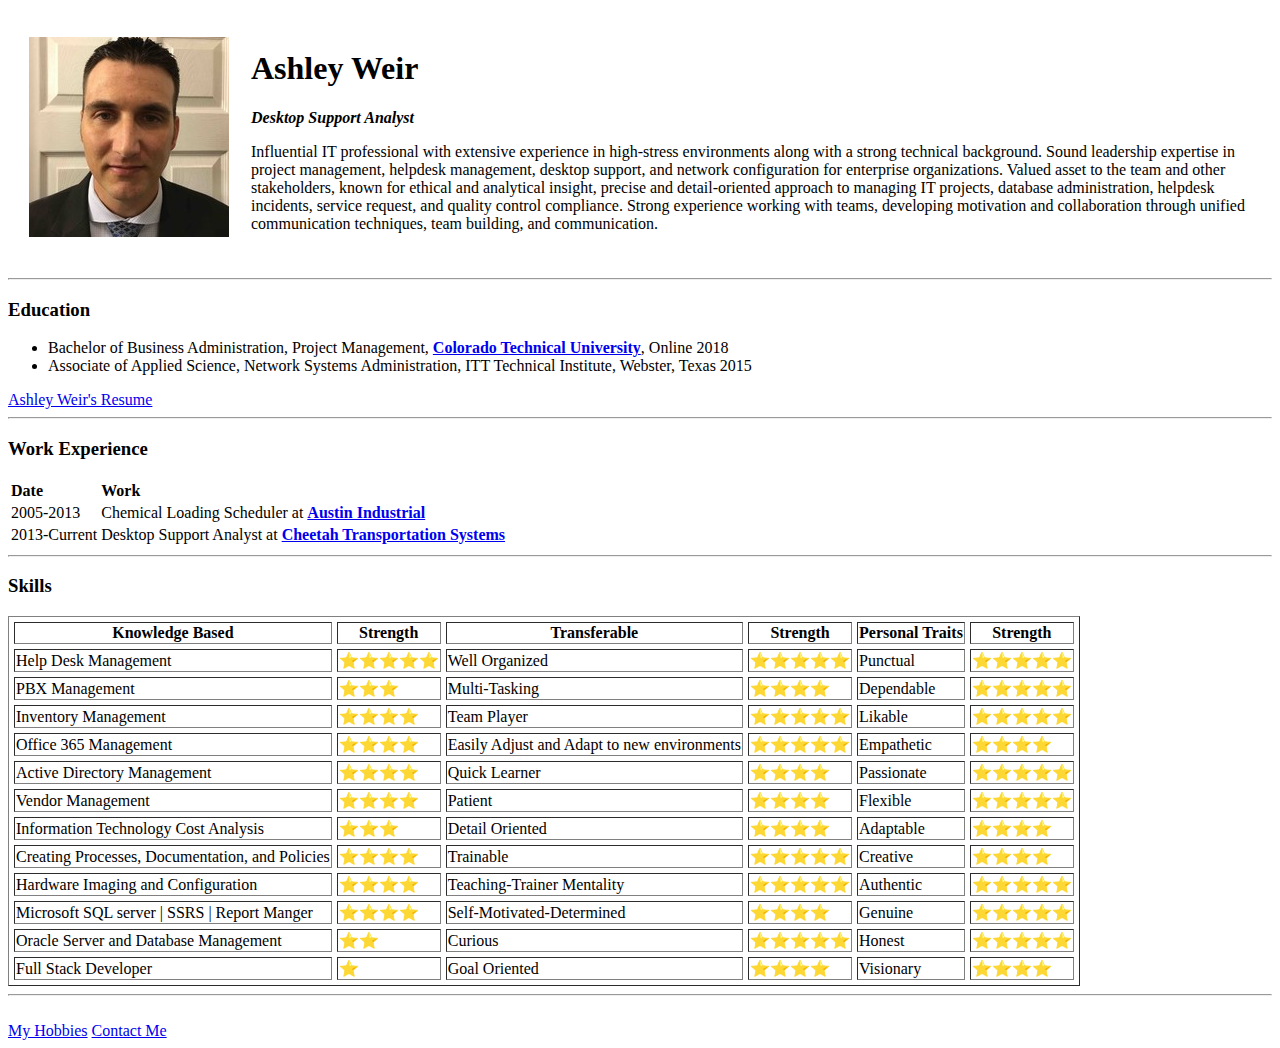
==== index.html @ 73aa7be9 "Added initial cv websites files" ====
<!DOCTYPE html>
<!--The line tells the browser what version of HTML we are using.-->
<html lang="en" dir="ltr">
<!-- This line tells the browser that everything within the HTML opening and closing tag is HTML code. That code consist of a HEAD and A Body. The Head is the part of the HTML file that holds info about the webpage and tells the browser how to handle the page. -->

<head>
  <meta charset="utf-8"> <!-- The meta elements give extra meta data or associated data to the browser (Other meta elements you will see on websites: description, keywords, author, viewpoint)-->
  <title>Ashley's Personal Site</title>
</head>

<body>
  <table cellspacing="20">
    <tr>
      <td><img src="images/ashley.jpg" alt="ashley profile picture"></td>
      <td>
        <h1>Ashley Weir</h1>
        <p><strong><em>Desktop Support Analyst</em></strong></p>
        <p>Influential IT professional with extensive experience in high-stress environments along with a strong technical background. Sound leadership expertise in project management, helpdesk management, desktop support, and network configuration
          for
          enterprise organizations. Valued asset to the team and other stakeholders, known for ethical and analytical insight, precise and detail-oriented approach to managing IT projects, database administration,
          helpdesk incidents, service request, and quality control compliance. Strong experience working with teams, developing motivation and collaboration through unified communication techniques, team building, and communication.</p>
      </td>
    </tr>
  </table>
  <hr>
  <h3>Education</h3>
  <ul>
    <li>Bachelor of Business Administration, Project Management, <strong><a
          href="https://education.coloradotechonline.com/online/degrees/home?code=6045&siteid=Gemini+Brand2_-_Denver+Brand_-_CTUOnline_-_Broad+ctuonline+Broad+c|b048e563-c716-4770-b76e-2ba9e8842717&kenshoo_ida=Brand_CTU&dclid=CjgKEAjwpsLkBRDo3brQ7fzS3BASJAD6qnBj92y8rn3VoTcneonXFyK7wi8BXH9M82EB3b8OGRndJvD_BwE">Colorado
          Technical University</a></strong>, Online 2018</li>
    <li>Associate of Applied Science, Network Systems Administration, ITT Technical Institute, Webster, Texas 2015
    </li>
  </ul>
  <stront><a href="documents/ashleyweirresume.docx">Ashley Weir's Resume</a></stront>
  <hr>
  <h3>Work Experience</h3>
  <table>
    <thead>
      <tr>
        <td><strong>Date</strong></td>
        <td><strong>Work</strong></td>
      </tr>
    </thead>
    <tbody>
      <tr>
        <td>2005-2013</td>
        <td>Chemical Loading Scheduler at <strong><a href="http://www.austin-ind.com/">Austin Industrial</a></strong></td>
      </tr>
      <tr>
        <td>2013-Current</td>
        <td>Desktop Support Analyst at <strong><a href="https://cheetahtrucking.com/">Cheetah Transportation Systems</a></strong></td>
      </tr>
    </tbody>
  </table>
  <hr>
  <h3>Skills</h3>
  <table border="1" cellspacing="5">
    <thead>
      <tr>
        <th><strong>Knowledge Based</strong></th>
        <th><strong>Strength</strong></th>
        <th><strong>Transferable</strong></th>
        <th><strong>Strength</strong></th>
        <th><strong>Personal Traits</strong></th>
        <th><strong>Strength</strong></th>
      </tr>

    </thead>
    <tbody>
      <tr>
        <td>Help Desk Management</td>
        <td>⭐️⭐️⭐️⭐️⭐️</td>
        <td>Well Organized</td>
        <td>⭐️⭐️⭐️⭐️⭐️</td>
        <td>Punctual</td>
        <td>⭐️⭐️⭐️⭐️⭐️</td>
    </tr>
      <tr>
        <td>PBX Management</td>
        <td>⭐️⭐️⭐️</td>
        <td>Multi-Tasking</td>
        <td>⭐️⭐️⭐️⭐️</td>
        <td>Dependable</td>
        <td>⭐️⭐️⭐️⭐️⭐️</td>
      </tr>
      <tr>
        <td>Inventory Management</td>
        <td>⭐️⭐️⭐️⭐️</td>
        <td>Team Player</td>
        <td>⭐️⭐️⭐️⭐️⭐️</td>
        <td>Likable</td>
        <td>⭐️⭐️⭐️⭐️⭐️</td>
      </tr>
      <tr>
        <td>Office 365 Management</td>
        <td>⭐️⭐️⭐️⭐️</td>
        <td>Easily Adjust and Adapt to new environments</td>
        <td>⭐️⭐️⭐️⭐️⭐️</td>
        <td>Empathetic</td>
        <td>⭐️⭐️⭐️⭐️</td>
      </tr>
      <tr>
        <td>Active Directory Management</td>
        <td>⭐️⭐️⭐️⭐️</td>
        <td>Quick Learner</td>
        <td>⭐️⭐️⭐️⭐️</td>
        <td>Passionate</td>
        <td>⭐️⭐️⭐️⭐️⭐️</td>
      </tr>
      <tr>
        <td>Vendor Management</td>
        <td>⭐️⭐️⭐️⭐️</td>
        <td>Patient</td>
        <td>⭐️⭐️⭐️⭐️</td>
        <td>Flexible</td>
        <td>⭐️⭐️⭐️⭐️⭐️</td>
      </tr>
      <tr>
        <td>Information Technology Cost Analysis</td>
        <td>⭐️⭐️⭐️</td>
        <td>Detail Oriented</td>
        <td>⭐️⭐️⭐️⭐️</td>
        <td>Adaptable</td>
        <td>⭐️⭐️⭐️⭐️</td>
      </tr>
      <tr>
        <td>Creating Processes, Documentation, and Policies</td>
        <td>⭐️⭐️⭐️⭐️</td>
        <td>Trainable</td>
        <td>⭐️⭐️⭐️⭐️⭐️</td>
        <td>Creative</td>
        <td>⭐️⭐️⭐️⭐️</td>
      </tr>
      <tr>
        <td>Hardware Imaging and Configuration</td>
        <td>⭐️⭐️⭐️⭐️</td>
        <td>Teaching-Trainer Mentality</td>
        <td>⭐️⭐️⭐️⭐️⭐️</td>
        <td>Authentic</td>
        <td>⭐️⭐️⭐️⭐️⭐️</td>
      </tr>
      <tr>
        <td>Microsoft SQL server | SSRS | Report Manger</td>
        <td>⭐️⭐️⭐️⭐️</td>
        <td>Self-Motivated-Determined</td>
        <td>⭐️⭐️⭐️⭐️</td>
        <td>Genuine</td>
        <td>⭐️⭐️⭐️⭐️⭐️</td>
      </tr>
      <tr>
        <td>Oracle Server and Database Management</td>
        <td>⭐️⭐️</td>
        <td>Curious</td>
        <td>⭐️⭐️⭐️⭐️⭐️</td>
        <td>Honest</td>
        <td>⭐️⭐️⭐️⭐️⭐️</td>
      </tr>
      <tr>
        <td>Full Stack Developer</td>
        <td>⭐️</td>
        <td>Goal Oriented</td>
        <td>⭐️⭐️⭐️⭐️</td>
        <td>Visionary</td>
        <td>⭐️⭐️⭐️⭐️</td>
      </tr>

    </tbody>
  </table>
  <hr>
  <br>
  <a href="hobbies.html">My Hobbies</a>
  <a href="contact-me.html">Contact Me</a>
</body>

</html>
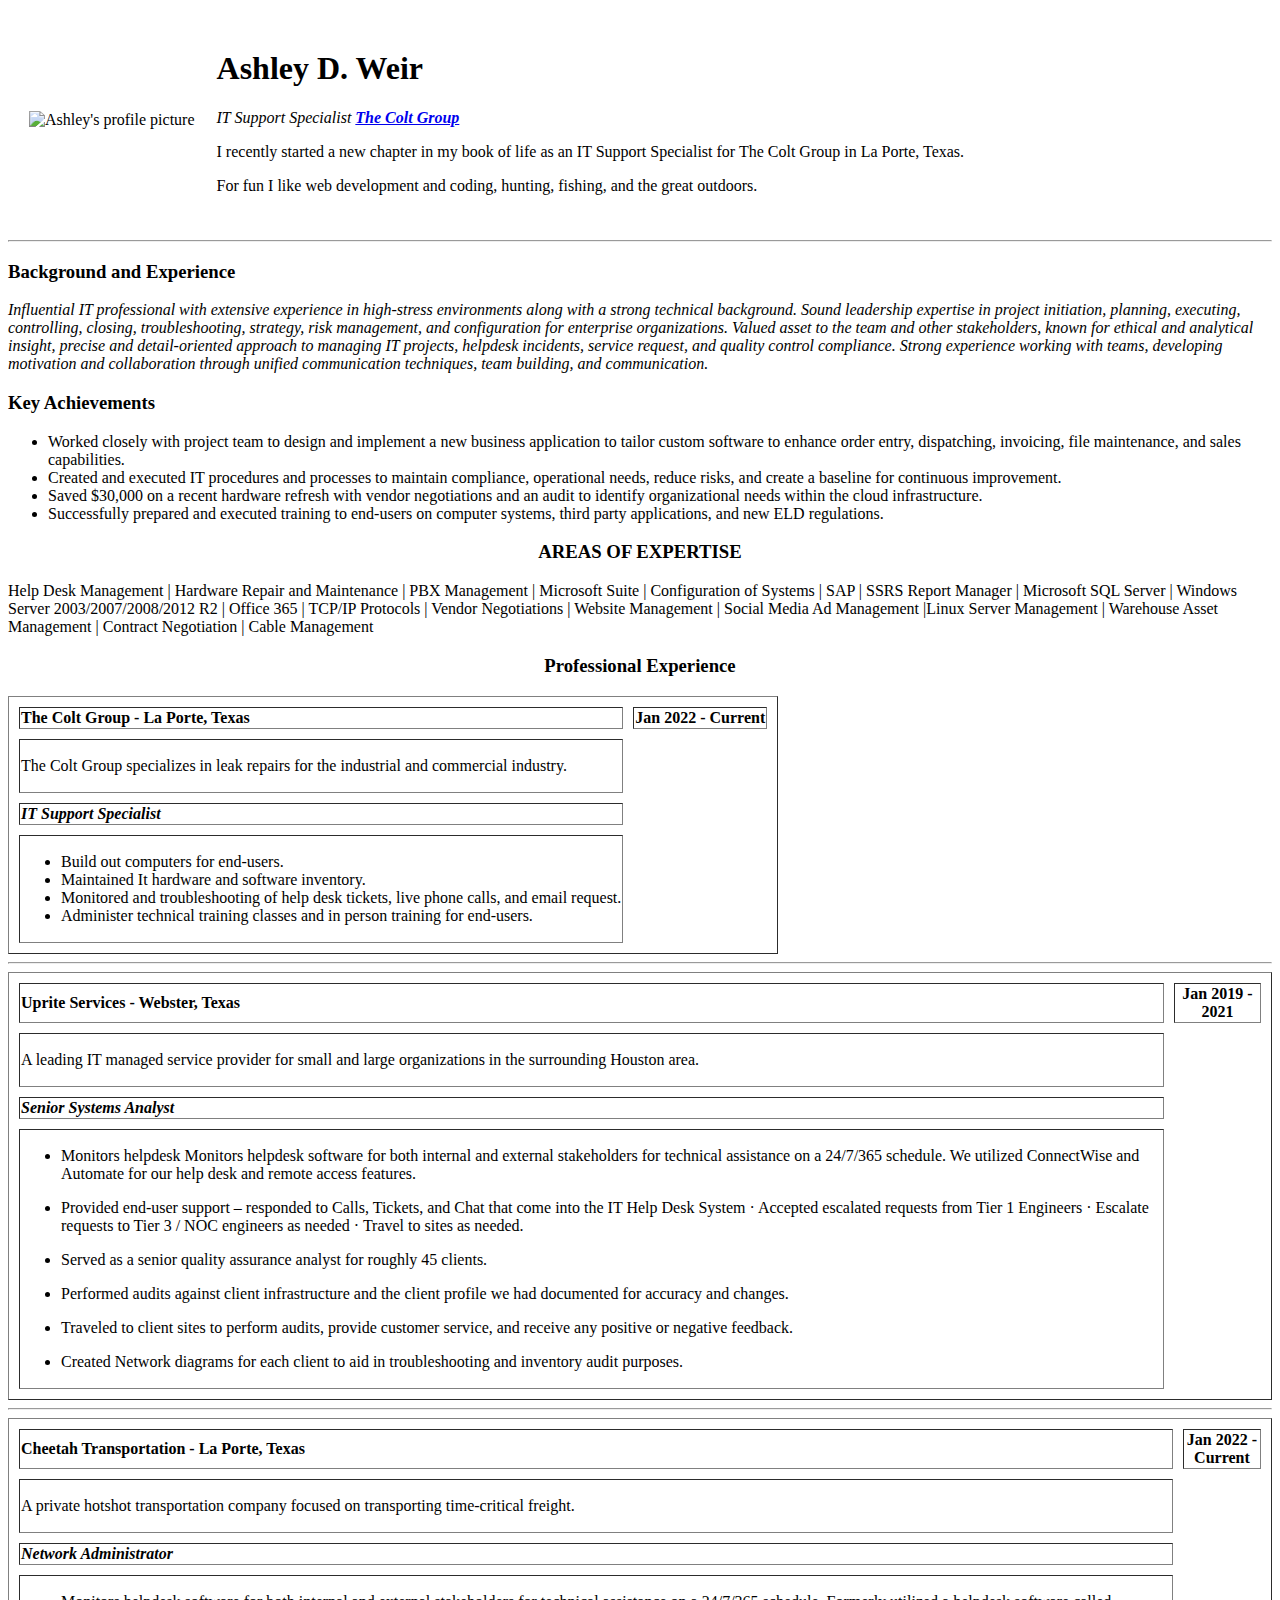
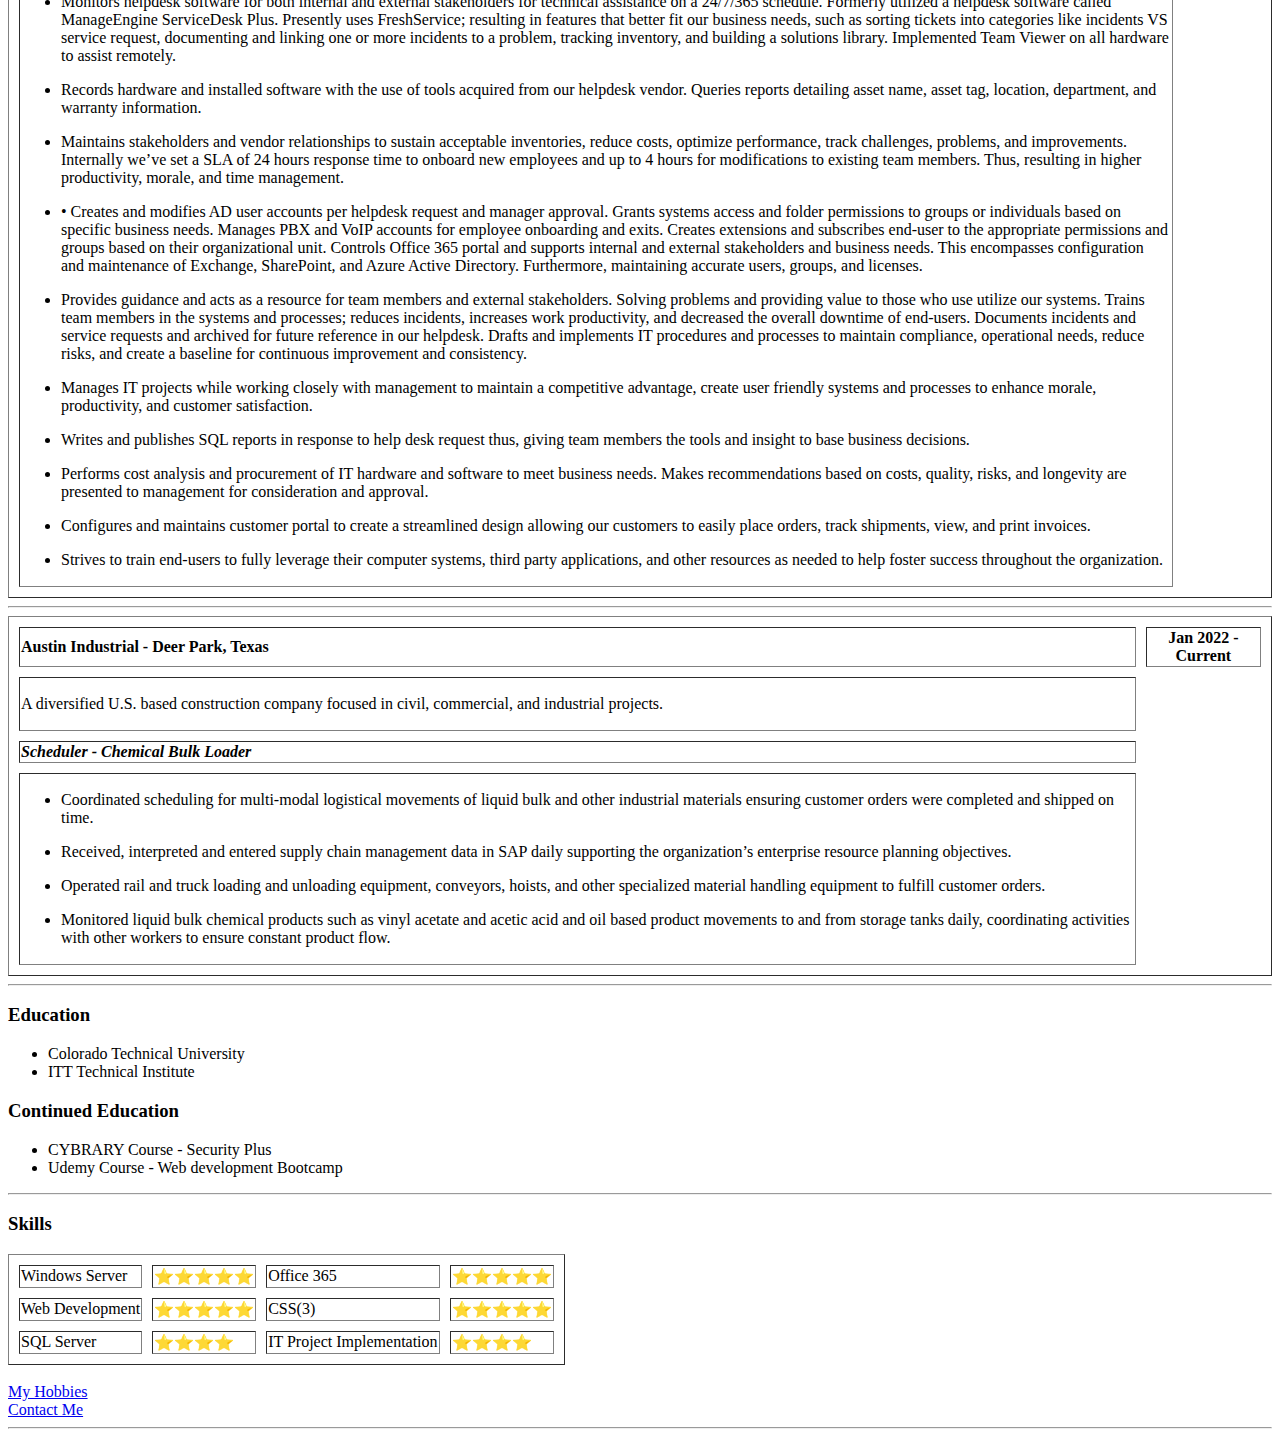
==== commit a487ad7f: "Update index.html" ====
--- a/index.html
+++ b/index.html
@@ -1,175 +1,322 @@
 <!DOCTYPE html>
-<!--The line tells the browser what version of HTML we are using.-->
 <html lang="en" dir="ltr">
-<!-- This line tells the browser that everything within the HTML opening and closing tag is HTML code. That code consist of a HEAD and A Body. The Head is the part of the HTML file that holds info about the webpage and tells the browser how to handle the page. -->
 
 <head>
-  <meta charset="utf-8"> <!-- The meta elements give extra meta data or associated data to the browser (Other meta elements you will see on websites: description, keywords, author, viewpoint)-->
-  <title>Ashley's Personal Site</title>
+  <meta charset="utf-8">
+  <title>✞Ashley D. Weir - Personal Site</title>
+  <link rel="stylesheet" href="css/styles.css">
+
 </head>
 
 <body>
   <table cellspacing="20">
     <tr>
-      <td><img src="images/ashley.jpg" alt="ashley profile picture"></td>
+      <td><img src="images/ashley weir-modified.png" alt="Ashley's profile picture" width="250" height="250"></td>
       <td>
-        <h1>Ashley Weir</h1>
-        <p><strong><em>Desktop Support Analyst</em></strong></p>
-        <p>Influential IT professional with extensive experience in high-stress environments along with a strong technical background. Sound leadership expertise in project management, helpdesk management, desktop support, and network configuration
-          for
-          enterprise organizations. Valued asset to the team and other stakeholders, known for ethical and analytical insight, precise and detail-oriented approach to managing IT projects, database administration,
-          helpdesk incidents, service request, and quality control compliance. Strong experience working with teams, developing motivation and collaboration through unified communication techniques, team building, and communication.</p>
+        <h1>Ashley D. Weir</h1>
+        <p><em>IT Support Specialist <strong><a href="https://www.coltgrp.com/">The Colt Group</a></strong></em></p>
+        <p>I recently started a new chapter in my book of life as an IT Support Specialist for The Colt Group in La Porte, Texas.</p>
+        <p>For fun I like web development and coding, hunting, fishing, and the great outdoors.</p>
+
       </td>
     </tr>
   </table>
+
   <hr>
-  <h3>Education</h3>
+
+  <h3>Background and Experience</h3>
+
+  <p><em>Influential IT professional with extensive experience in high-stress environments along with a strong technical background. Sound leadership expertise in project initiation, planning, executing, controlling, closing, troubleshooting,
+      strategy, risk management, and configuration for enterprise organizations. Valued asset to the team and other stakeholders, known for ethical and analytical insight, precise and detail-oriented approach to managing IT projects, helpdesk
+      incidents, service request, and quality control compliance. Strong experience working with teams, developing motivation and collaboration through unified communication techniques, team building, and communication.</em></p>
+
+  <h3><strong>Key Achievements</strong></h3>
   <ul>
-    <li>Bachelor of Business Administration, Project Management, <strong><a
-          href="https://education.coloradotechonline.com/online/degrees/home?code=6045&siteid=Gemini+Brand2_-_Denver+Brand_-_CTUOnline_-_Broad+ctuonline+Broad+c|b048e563-c716-4770-b76e-2ba9e8842717&kenshoo_ida=Brand_CTU&dclid=CjgKEAjwpsLkBRDo3brQ7fzS3BASJAD6qnBj92y8rn3VoTcneonXFyK7wi8BXH9M82EB3b8OGRndJvD_BwE">Colorado
-          Technical University</a></strong>, Online 2018</li>
-    <li>Associate of Applied Science, Network Systems Administration, ITT Technical Institute, Webster, Texas 2015
-    </li>
+    <li>Worked closely with project team to design and implement a new business application to tailor custom software to enhance order entry, dispatching, invoicing, file maintenance, and sales capabilities.</li>
+    <li>Created and executed IT procedures and processes to maintain compliance, operational needs, reduce risks, and create a baseline for continuous improvement.</li>
+    <li>Saved $30,000 on a recent hardware refresh with vendor negotiations and an audit to identify organizational needs within the cloud infrastructure.</li>
+    <li>Successfully prepared and executed training to end-users on computer systems, third party applications, and new ELD regulations.</li>
   </ul>
-  <stront><a href="documents/ashleyweirresume.docx">Ashley Weir's Resume</a></stront>
-  <hr>
-  <h3>Work Experience</h3>
+
+
+  <strong>
+    <center>
+      <h3>AREAS OF EXPERTISE</h3>
+    </center>
+  </strong>
+  <p>
+    Help Desk Management | Hardware Repair and Maintenance | PBX Management | Microsoft Suite | Configuration of Systems | SAP | SSRS Report Manager | Microsoft SQL Server | Windows Server 2003/2007/2008/2012 R2 | Office 365 | TCP/IP Protocols |
+    Vendor Negotiations | Website Management | Social Media Ad Management |Linux Server Management | Warehouse Asset Management | Contract Negotiation | Cable Management
+  </p>
+
+  <strong>
+    <center>
+      <h3>Professional Experience</h3>
+    </center>
+  </strong>
   <table>
     <thead>
-      <tr>
-        <td><strong>Date</strong></td>
-        <td><strong>Work</strong></td>
-      </tr>
-    </thead>
-    <tbody>
-      <tr>
-        <td>2005-2013</td>
-        <td>Chemical Loading Scheduler at <strong><a href="http://www.austin-ind.com/">Austin Industrial</a></strong></td>
-      </tr>
-      <tr>
-        <td>2013-Current</td>
-        <td>Desktop Support Analyst at <strong><a href="https://cheetahtrucking.com/">Cheetah Transportation Systems</a></strong></td>
-      </tr>
-    </tbody>
-  </table>
-  <hr>
-  <h3>Skills</h3>
-  <table border="1" cellspacing="5">
-    <thead>
-      <tr>
-        <th><strong>Knowledge Based</strong></th>
-        <th><strong>Strength</strong></th>
-        <th><strong>Transferable</strong></th>
-        <th><strong>Strength</strong></th>
-        <th><strong>Personal Traits</strong></th>
-        <th><strong>Strength</strong></th>
-      </tr>
-
-    </thead>
-    <tbody>
-      <tr>
-        <td>Help Desk Management</td>
-        <td>⭐️⭐️⭐️⭐️⭐️</td>
-        <td>Well Organized</td>
-        <td>⭐️⭐️⭐️⭐️⭐️</td>
-        <td>Punctual</td>
-        <td>⭐️⭐️⭐️⭐️⭐️</td>
-    </tr>
-      <tr>
-        <td>PBX Management</td>
-        <td>⭐️⭐️⭐️</td>
-        <td>Multi-Tasking</td>
-        <td>⭐️⭐️⭐️⭐️</td>
-        <td>Dependable</td>
-        <td>⭐️⭐️⭐️⭐️⭐️</td>
-      </tr>
-      <tr>
-        <td>Inventory Management</td>
-        <td>⭐️⭐️⭐️⭐️</td>
-        <td>Team Player</td>
-        <td>⭐️⭐️⭐️⭐️⭐️</td>
-        <td>Likable</td>
-        <td>⭐️⭐️⭐️⭐️⭐️</td>
-      </tr>
-      <tr>
-        <td>Office 365 Management</td>
-        <td>⭐️⭐️⭐️⭐️</td>
-        <td>Easily Adjust and Adapt to new environments</td>
-        <td>⭐️⭐️⭐️⭐️⭐️</td>
-        <td>Empathetic</td>
-        <td>⭐️⭐️⭐️⭐️</td>
-      </tr>
-      <tr>
-        <td>Active Directory Management</td>
-        <td>⭐️⭐️⭐️⭐️</td>
-        <td>Quick Learner</td>
-        <td>⭐️⭐️⭐️⭐️</td>
-        <td>Passionate</td>
-        <td>⭐️⭐️⭐️⭐️⭐️</td>
-      </tr>
-      <tr>
-        <td>Vendor Management</td>
-        <td>⭐️⭐️⭐️⭐️</td>
-        <td>Patient</td>
-        <td>⭐️⭐️⭐️⭐️</td>
-        <td>Flexible</td>
-        <td>⭐️⭐️⭐️⭐️⭐️</td>
-      </tr>
-      <tr>
-        <td>Information Technology Cost Analysis</td>
-        <td>⭐️⭐️⭐️</td>
-        <td>Detail Oriented</td>
-        <td>⭐️⭐️⭐️⭐️</td>
-        <td>Adaptable</td>
-        <td>⭐️⭐️⭐️⭐️</td>
-      </tr>
-      <tr>
-        <td>Creating Processes, Documentation, and Policies</td>
-        <td>⭐️⭐️⭐️⭐️</td>
-        <td>Trainable</td>
-        <td>⭐️⭐️⭐️⭐️⭐️</td>
-        <td>Creative</td>
-        <td>⭐️⭐️⭐️⭐️</td>
-      </tr>
-      <tr>
-        <td>Hardware Imaging and Configuration</td>
-        <td>⭐️⭐️⭐️⭐️</td>
-        <td>Teaching-Trainer Mentality</td>
-        <td>⭐️⭐️⭐️⭐️⭐️</td>
-        <td>Authentic</td>
-        <td>⭐️⭐️⭐️⭐️⭐️</td>
-      </tr>
-      <tr>
-        <td>Microsoft SQL server | SSRS | Report Manger</td>
-        <td>⭐️⭐️⭐️⭐️</td>
-        <td>Self-Motivated-Determined</td>
-        <td>⭐️⭐️⭐️⭐️</td>
-        <td>Genuine</td>
-        <td>⭐️⭐️⭐️⭐️⭐️</td>
-      </tr>
-      <tr>
-        <td>Oracle Server and Database Management</td>
-        <td>⭐️⭐️</td>
-        <td>Curious</td>
-        <td>⭐️⭐️⭐️⭐️⭐️</td>
-        <td>Honest</td>
-        <td>⭐️⭐️⭐️⭐️⭐️</td>
-      </tr>
-      <tr>
-        <td>Full Stack Developer</td>
-        <td>⭐️</td>
-        <td>Goal Oriented</td>
-        <td>⭐️⭐️⭐️⭐️</td>
-        <td>Visionary</td>
-        <td>⭐️⭐️⭐️⭐️</td>
-      </tr>
-
-    </tbody>
-  </table>
-  <hr>
-  <br>
-  <a href="hobbies.html">My Hobbies</a>
-  <a href="contact-me.html">Contact Me</a>
+      <table cellspacing="10" border=".5px">
+        <thead>
+          <tr>
+            <th text align="left">The Colt Group - La Porte, Texas</th>
+            <th>Jan 2022 - Current</th>
+          </tr>
+          <td>
+            <p>The Colt Group specializes in leak repairs for the industrial and commercial industry.</p>
+          </td>
+          </tr>
+          </tr>
+        </thead>
+        <tbody>
+
+          <tr>
+            <td><em><strong>IT Support Specialist</em></strong></td>
+          </tr>
+          <tr>
+            <td>
+              <ul>
+                <li>Build out computers for end-users.</li>
+                <li>Maintained It hardware and software inventory.</li>
+                <li>Monitored and troubleshooting of help desk tickets, live phone calls, and email request.</li>
+                <li>Administer technical training classes and in person training for end-users.</li>
+
+              </ul>
+
+            </td </tr>
+        </tbody>
+
+      </table>
+      <hr>
+      <table>
+        <thead>
+          <table cellspacing="10" border=".5px">
+            <thead>
+              <tr>
+                <th text align="left">Uprite Services - Webster, Texas</th>
+                <th>Jan 2019 - 2021</th>
+              </tr>
+              <td>
+                <p> A leading IT managed service provider for small and large organizations in the surrounding Houston area.</p>
+              </td>
+              </tr>
+              </tr>
+            </thead>
+            <tbody>
+
+              <tr>
+                <td><em><strong>Senior Systems Analyst</em></strong></td>
+              </tr>
+              <tr>
+                <td>
+                  <ul>
+                    <li>
+                      <p>Monitors helpdesk Monitors helpdesk software for both internal and external stakeholders for technical assistance on a 24/7/365 schedule. We utilized ConnectWise and Automate for our help desk and remote access features.</p>
+                    </li>
+                    <li>
+                      <p>Provided end-user support – responded to Calls, Tickets, and Chat that come into the IT Help Desk System · Accepted escalated requests from Tier 1 Engineers · Escalate requests to Tier 3 / NOC engineers as needed · Travel to
+                        sites as needed.</p>
+                    </li>
+                    <li>
+                      <p>Served as a senior quality assurance analyst for roughly 45 clients.</p>
+                    </li>
+                    <li>
+                      <p>Performed audits against client infrastructure and the client profile we had documented for accuracy and changes.</p>
+                    </li>
+                    <li>
+                      <p>Traveled to client sites to perform audits, provide customer service, and receive any positive or negative feedback.</p>
+                    </li>
+                    <li>
+                      <p>Created Network diagrams for each client to aid in troubleshooting and inventory audit purposes.</p>
+                    </li>
+
+                  </ul>
+
+                </td </tr>
+            </tbody>
+
+          </table>
+          <hr>
+          <table>
+            <thead>
+              <table cellspacing="10" border=".5px">
+                <thead>
+                  <tr>
+                    <th text align="left">Cheetah Transportation - La Porte, Texas</th>
+                    <th>Jan 2022 - Current</th>
+                  </tr>
+                  <td>
+                    <p>A private hotshot transportation company focused on transporting time-critical freight.</p>
+                  </td>
+                  </tr>
+                  </tr>
+                </thead>
+                <tbody>
+
+                  <tr>
+                    <td><em><strong>Network Administrator</em></strong></td>
+                  </tr>
+                  <tr>
+                    <td>
+                      <ul>
+                        <li>
+                          <p>Monitors helpdesk software for both internal and external stakeholders for technical assistance on a 24/7/365 schedule. Formerly utilized a helpdesk software called ManageEngine ServiceDesk Plus. Presently uses
+                            FreshService; resulting in features that better fit our business needs, such as sorting tickets into categories like incidents VS service request, documenting and linking one or more incidents to a problem, tracking
+                            inventory, and building a solutions library. Implemented Team Viewer on all hardware to assist remotely.</p>
+
+                        </li>
+                        <li>
+                          <p>Records hardware and installed software with the use of tools acquired from our helpdesk vendor. Queries reports detailing asset name, asset tag, location, department, and warranty information.</p>
+
+                        </li>
+                        <li>
+                          <p>
+                            Maintains stakeholders and vendor relationships to sustain acceptable inventories, reduce costs, optimize performance, track challenges, problems, and improvements. Internally we’ve set a SLA of 24 hours response time to
+                            onboard new employees and up to 4 hours for modifications to existing team members. Thus, resulting in higher productivity, morale, and time management.</p>
+                        </li>
+                        <li>
+                          <p>• Creates and modifies AD user accounts per helpdesk request and manager approval. Grants systems access and folder permissions to groups or individuals based on specific business needs. Manages PBX and VoIP accounts for
+                            employee onboarding and exits. Creates extensions and subscribes end-user to the appropriate permissions and groups based on their organizational unit. Controls Office 365 portal and supports internal and external
+                            stakeholders and business needs. This encompasses configuration and maintenance of Exchange, SharePoint, and Azure Active Directory. Furthermore, maintaining accurate users, groups, and licenses.
+
+                          </p>
+                        </li>
+                        <li>
+                          <p>
+                            Provides guidance and acts as a resource for team members and external stakeholders. Solving problems and providing value to those who use utilize our systems. Trains team members in the systems and processes; reduces
+                            incidents, increases work productivity, and decreased the overall downtime of end-users. Documents incidents and service requests and archived for future reference in our helpdesk. Drafts and implements IT procedures and
+                            processes to maintain compliance, operational needs, reduce risks, and create a baseline for continuous improvement and consistency.
+                          </p>
+                        </li>
+                        <li>
+                          <p>
+                            Manages IT projects while working closely with management to maintain a competitive advantage, create user friendly systems and processes to enhance morale, productivity, and customer satisfaction.
+                          </p>
+                        </li>
+                        <li>
+                          <p>
+
+                            Writes and publishes SQL reports in response to help desk request thus, giving team members the tools and insight to base business decisions.
+                        </li>
+                        </p>
+                        <li>
+                          <p>
+                            Performs cost analysis and procurement of IT hardware and software to meet business needs. Makes recommendations based on costs, quality, risks, and longevity are presented to management for consideration and approval.
+                          </p>
+                        </li>
+                        <li>
+                          <p>
+                            Configures and maintains customer portal to create a streamlined design allowing our customers to easily place orders, track shipments, view, and print invoices.
+                          </p>
+                        </li>
+                        <li>
+                          <p>
+                            Strives to train end-users to fully leverage their computer systems, third party applications, and other resources as needed to help foster success throughout the organization.
+                          </p>
+                        </li>
+
+
+                      </ul>
+
+                    </td </tr>
+                </tbody>
+
+              </table>
+              <hr>
+              <table>
+                <thead>
+                  <table cellspacing="10" border=".5px">
+                    <thead>
+                      <tr>
+                        <th text align="left">Austin Industrial - Deer Park, Texas</th>
+                        <th>Jan 2022 - Current</th>
+                      </tr>
+                      <td>
+                        <p>A diversified U.S. based construction company focused in civil, commercial, and industrial projects.</p>
+                      </td>
+                      </tr>
+                      </tr>
+                    </thead>
+                    <tbody>
+
+                      <tr>
+                        <td><em><strong>Scheduler - Chemical Bulk Loader</em></strong></td>
+                      </tr>
+                      <tr>
+                        <td>
+                          <ul>
+                            <li>
+                              <p>
+                                Coordinated scheduling for multi-modal logistical movements of liquid bulk and other industrial materials ensuring customer orders were completed and shipped on time.
+                              </p>
+                            </li>
+                            <li>
+                              <p>
+                                Received, interpreted and entered supply chain management data in SAP daily supporting the organization’s enterprise resource planning objectives.
+                              </p>
+                            </li>
+                            <li>
+                              <p>
+                                Operated rail and truck loading and unloading equipment, conveyors, hoists, and other specialized material handling equipment to fulfill customer orders.
+                              </p>
+                            </li>
+                            <li>
+                              <p>
+                                Monitored liquid bulk chemical products such as vinyl acetate and acetic acid and oil based product movements to and from storage tanks daily, coordinating activities with other workers to ensure constant product flow.
+                              </p>
+                            </li>
+                          </ul>
+
+                        </td </tr>
+                    </tbody>
+
+                  </table>
+                  <hr>
+
+
+                  <h3>Education</h3>
+                  <ul>
+                    <li>Colorado Technical University</li>
+                    <li>ITT Technical Institute</li>
+                  </ul>
+                  <h3>Continued Education</h3>
+                  <ul>
+                    <li>CYBRARY Course - Security Plus</li>
+                    <li>Udemy Course - Web development Bootcamp</li>
+                  </ul>
+                  <hr>
+
+                  <h3>Skills</h3>
+                  <table cellspacing="10" border="1px">
+                    <tbody>
+                      <tr>
+                        <td>Windows Server</td>
+                        <td>⭐⭐⭐⭐⭐</td>
+                        <td>Office 365</td>
+                        <td>⭐⭐⭐⭐⭐</td>
+                      </tr>
+                      <tr>
+                        <td>Web Development</td>
+                        <td>⭐⭐⭐⭐⭐</td>
+                        <td>CSS(3)</td>
+                        <td>⭐⭐⭐⭐⭐</td>
+                      </tr>
+                      <tr>
+                        <td>SQL Server</td>
+                        <td>⭐⭐⭐⭐</td>
+                        <td>IT Project Implementation</td>
+                        <td>⭐⭐⭐⭐</td>
+                      </tr>
+                    </tbody>
+                  </table>
+                  <br>
+                  <a href="hobbies.html">My Hobbies</a>
+                  <br>
+                  <a href="contact-me.html">Contact Me</a>
+                  <hr>
+
+
+
 </body>
 
 </html>
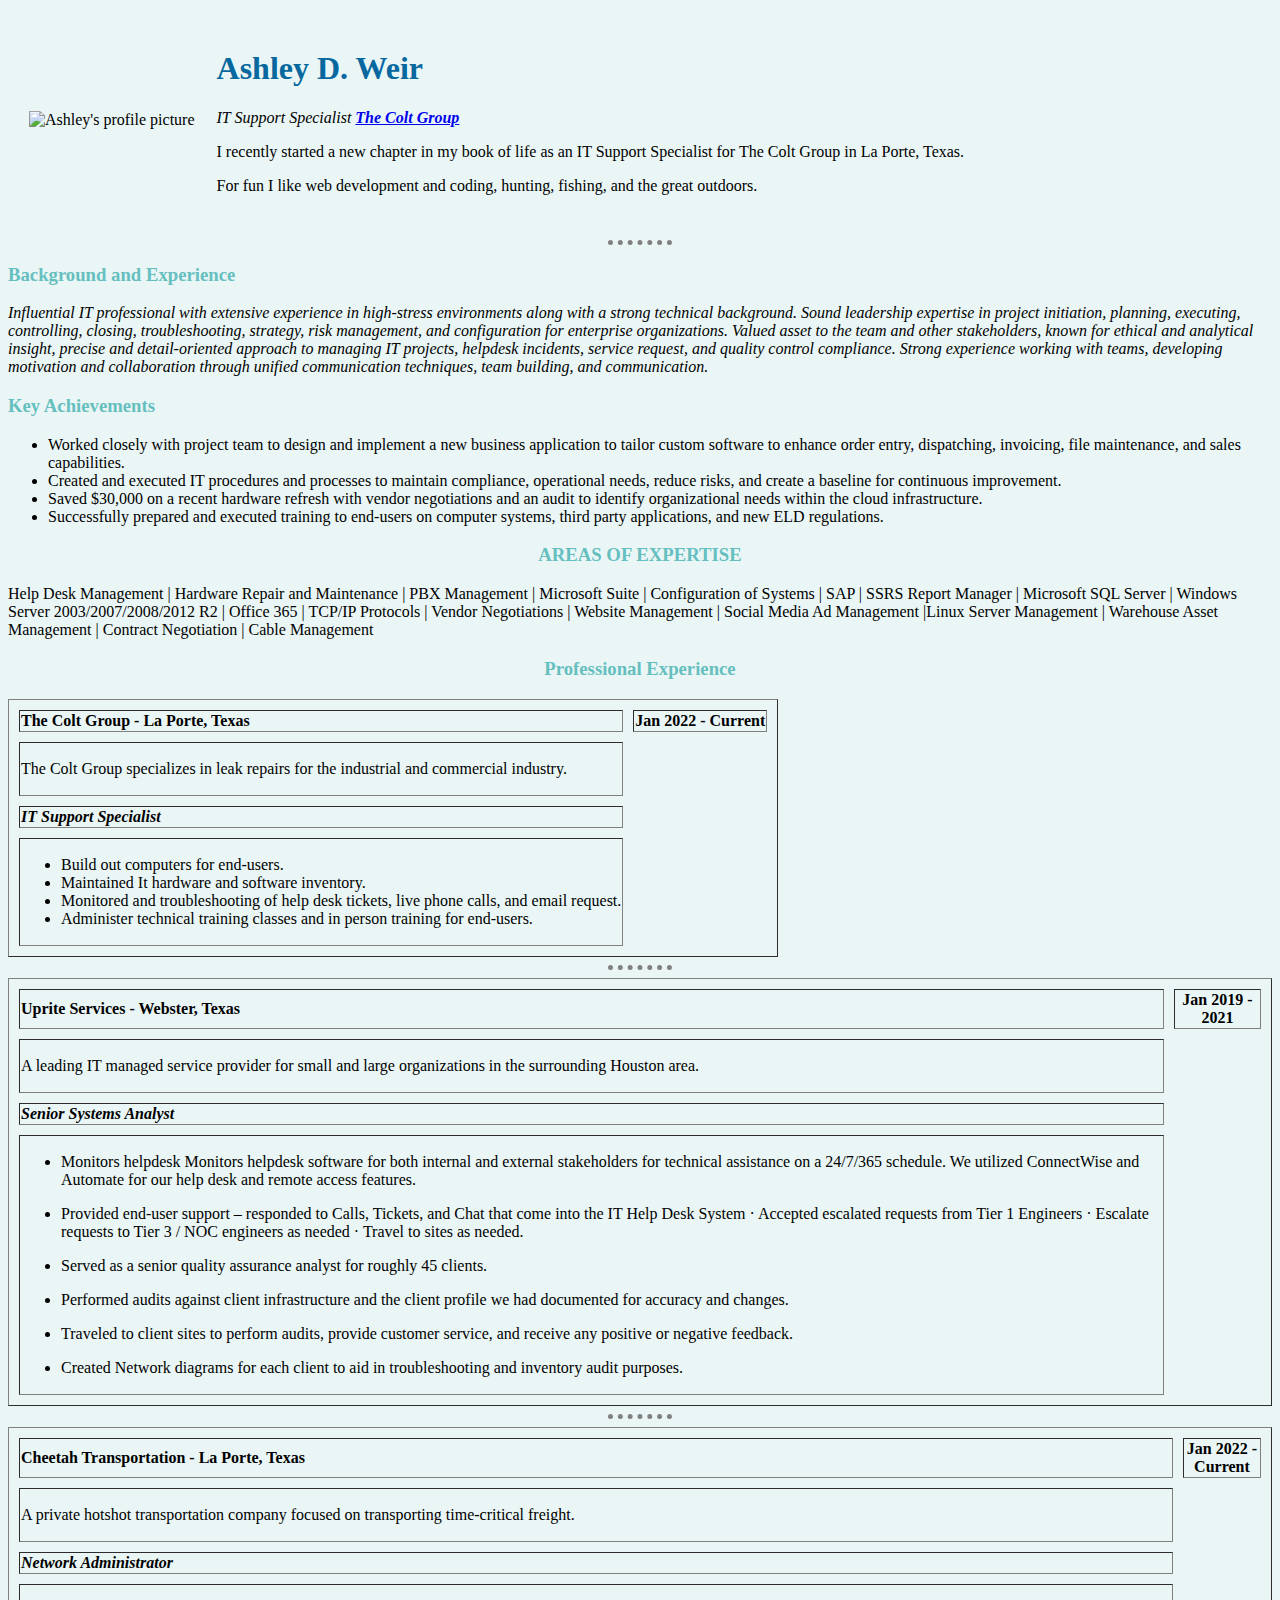
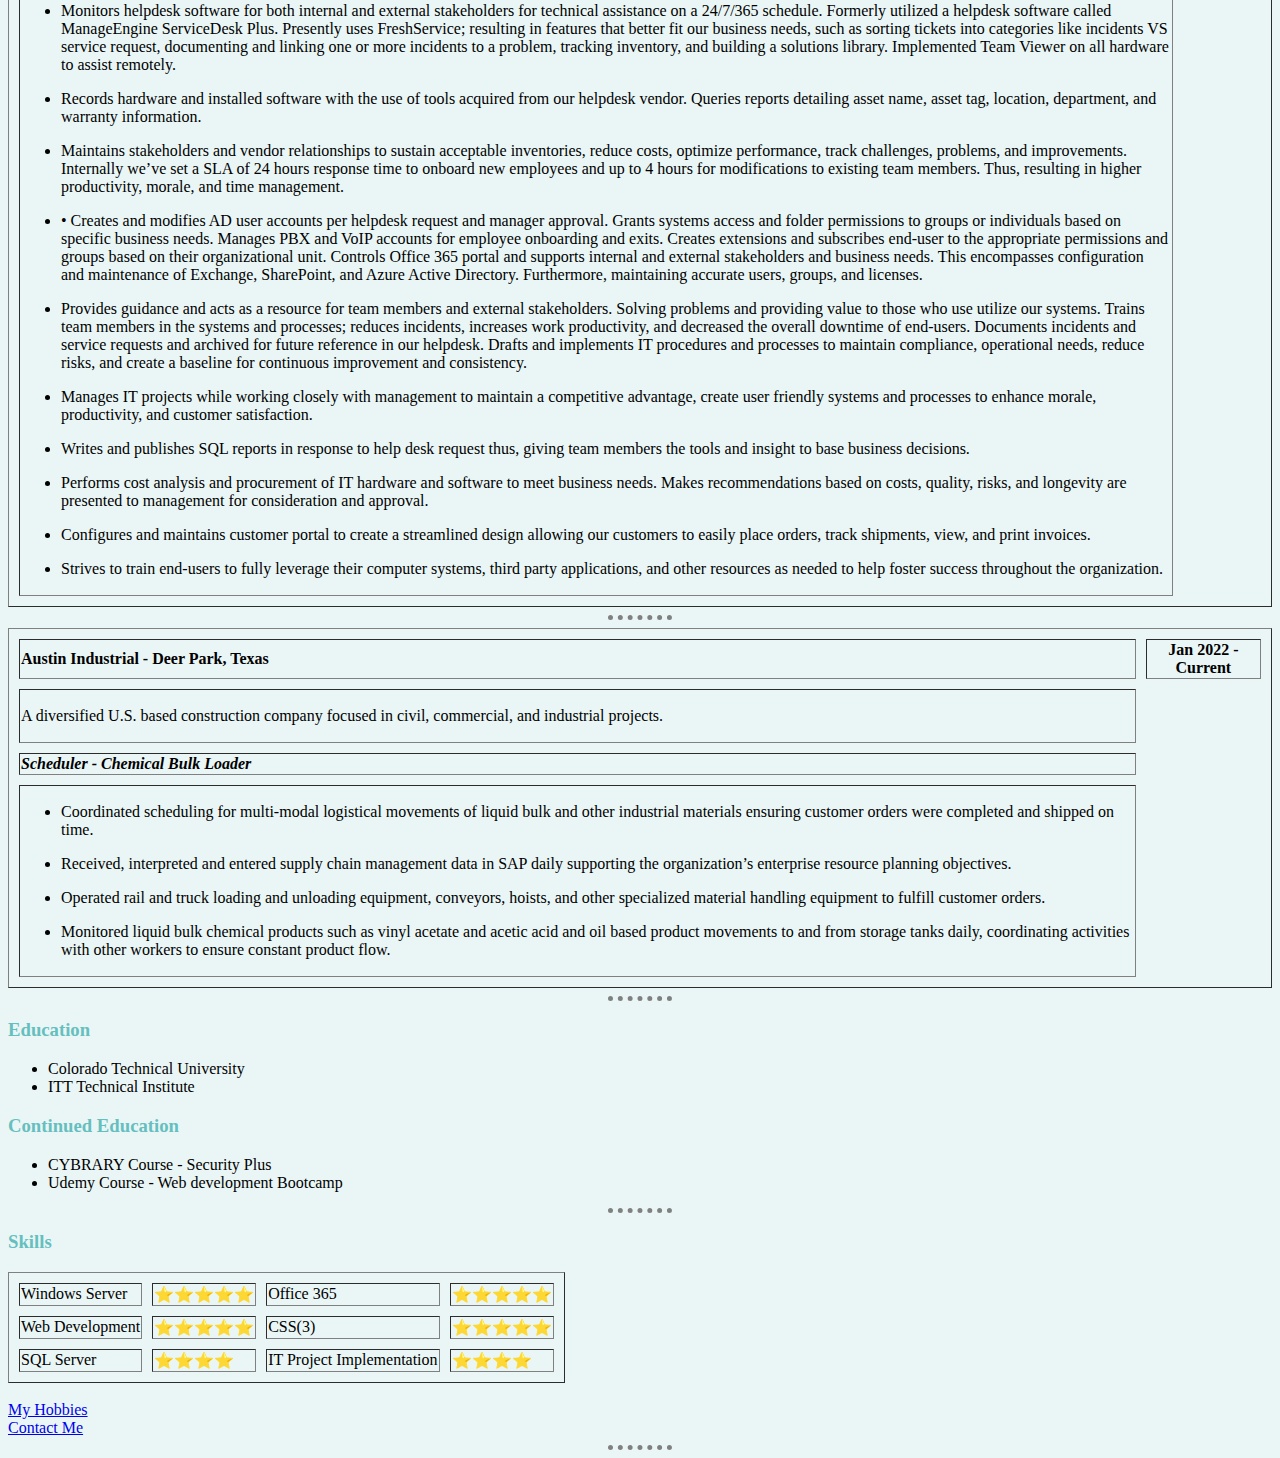
==== commit 99ce4013: "Update index.html" ====
--- a/index.html
+++ b/index.html
@@ -11,7 +11,7 @@
 <body>
   <table cellspacing="20">
     <tr>
-      <td><img src="images/ashley weir-modified.png" alt="Ashley's profile picture" width="250" height="250"></td>
+      <td><img src="cv/images/ashley weir-modified.png" alt="Ashley's profile picture" width="250" height="250"></td>
       <td>
         <h1>Ashley D. Weir</h1>
         <p><em>IT Support Specialist <strong><a href="https://www.coltgrp.com/">The Colt Group</a></strong></em></p>
--- a/css/styles.css
+++ b/css/styles.css
@@ -0,0 +1,21 @@
+body {
+  background-color: #EAF6F6;
+}
+
+hr {
+  border-style: none;
+  border-top-style: dotted;
+  border-color: grey;
+  border-width: 5px;
+  width: 5%;
+}
+
+h1 {
+  color: #07689f;
+
+}
+
+h3 {
+  color: #66bfbf;
+
+}
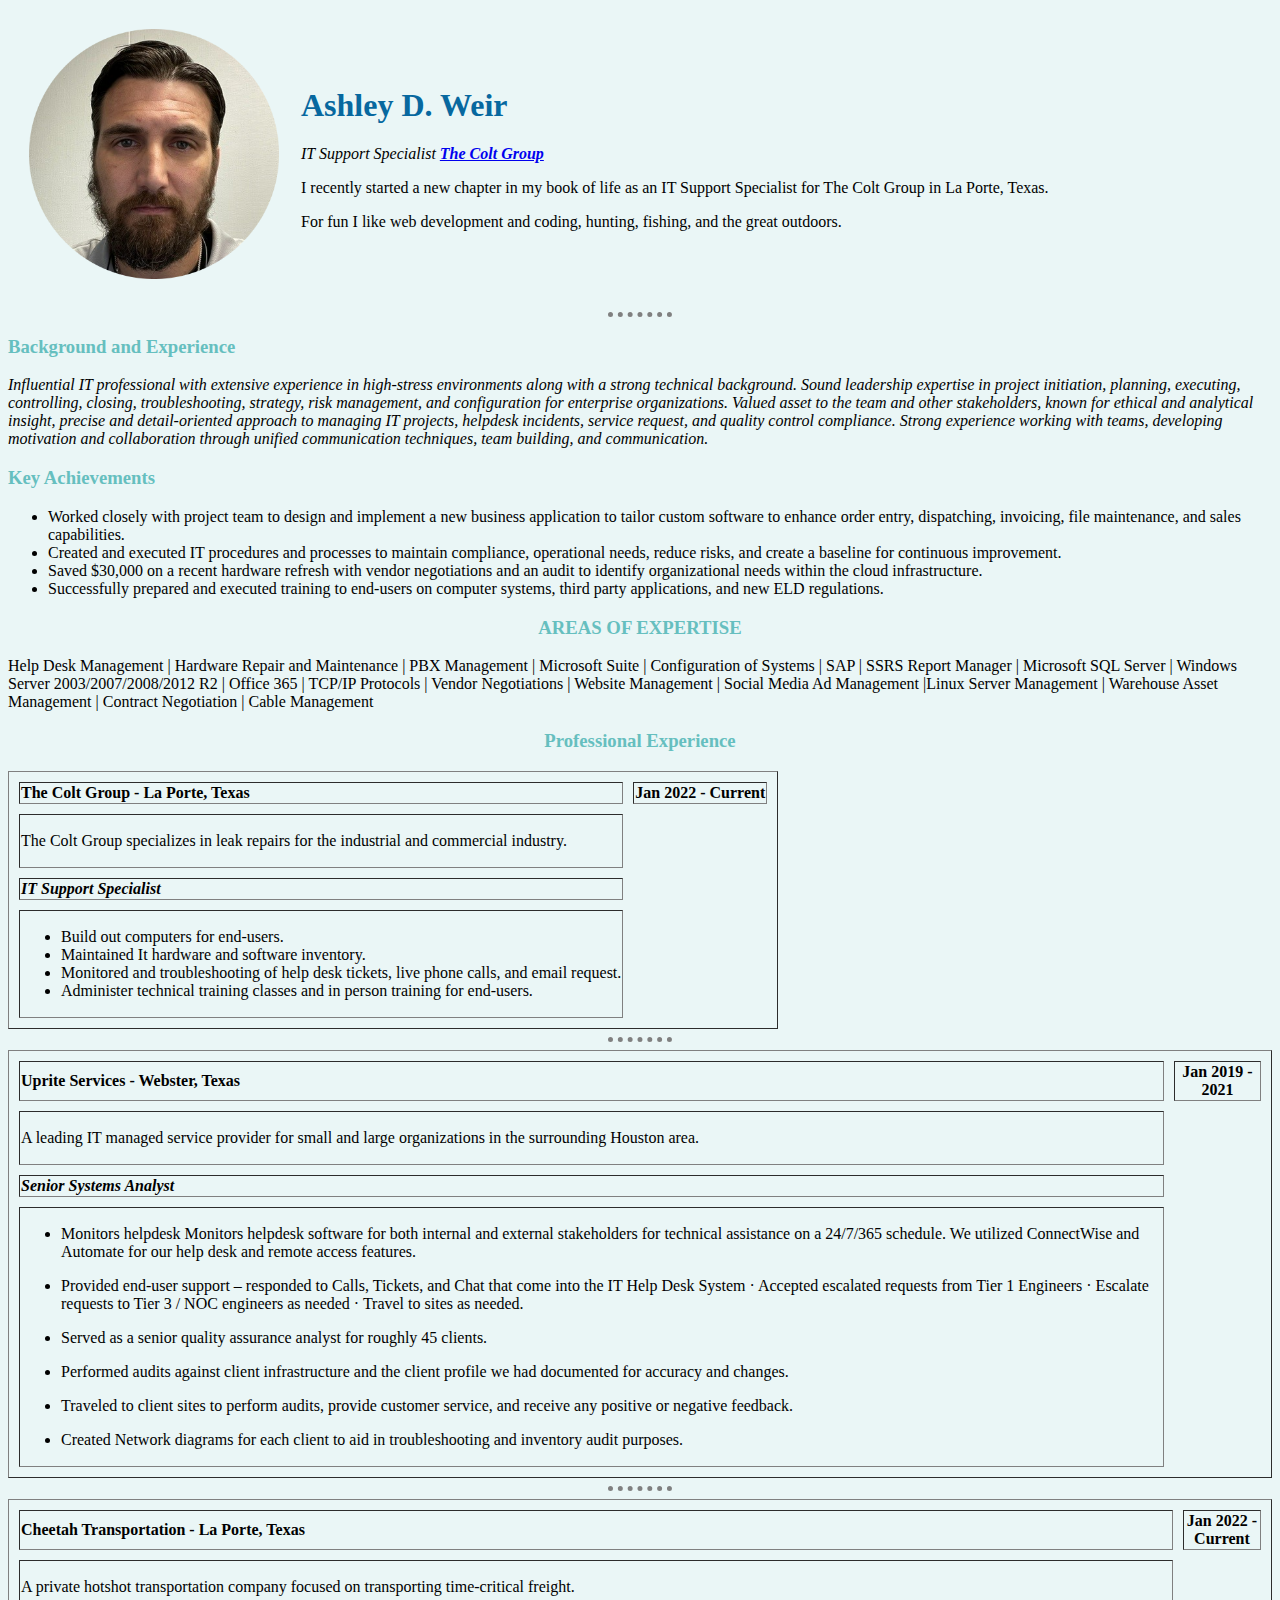
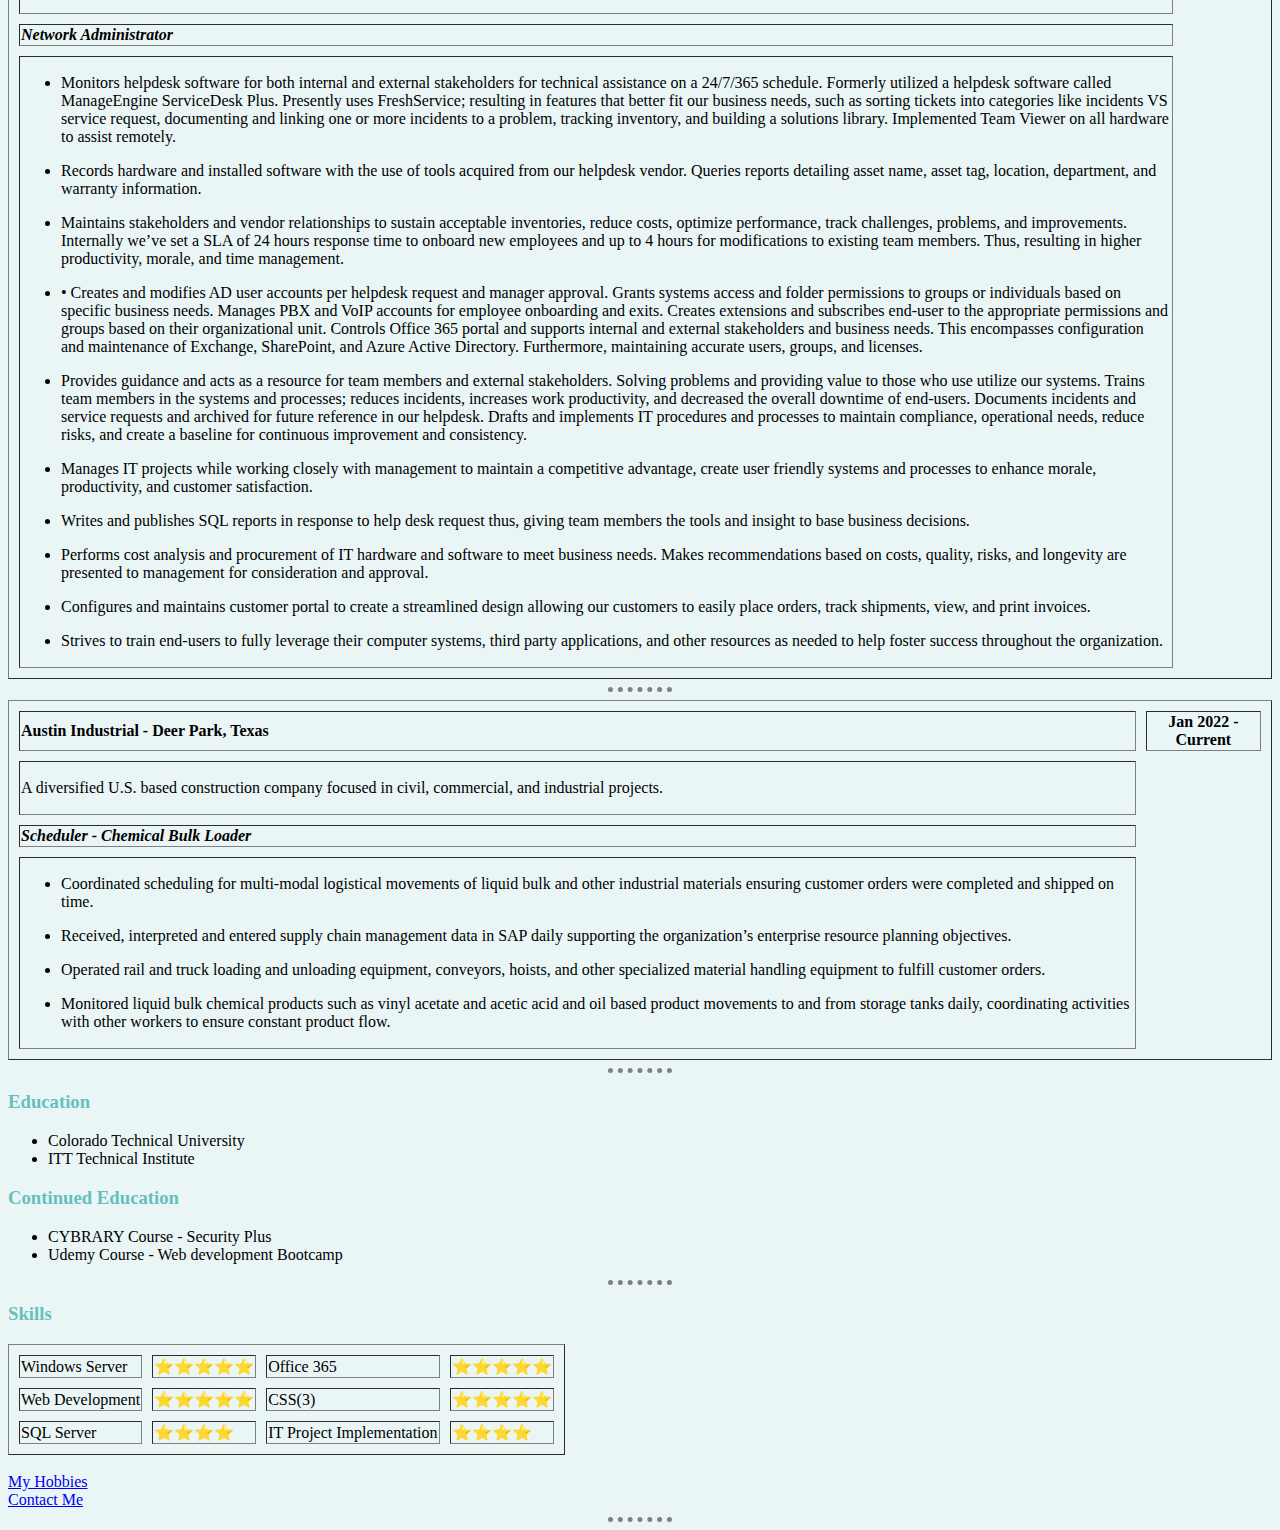
==== commit d02d1a2e: "Update index.html" ====
--- a/index.html
+++ b/index.html
@@ -11,7 +11,7 @@
 <body>
   <table cellspacing="20">
     <tr>
-      <td><img src="cv/images/ashley weir-modified.png" alt="Ashley's profile picture" width="250" height="250"></td>
+      <td><img src="images/Ashley Weir-modified.png" alt="Ashley's profile picture" width="250" height="250"></td>
       <td>
         <h1>Ashley D. Weir</h1>
         <p><em>IT Support Specialist <strong><a href="https://www.coltgrp.com/">The Colt Group</a></strong></em></p>
